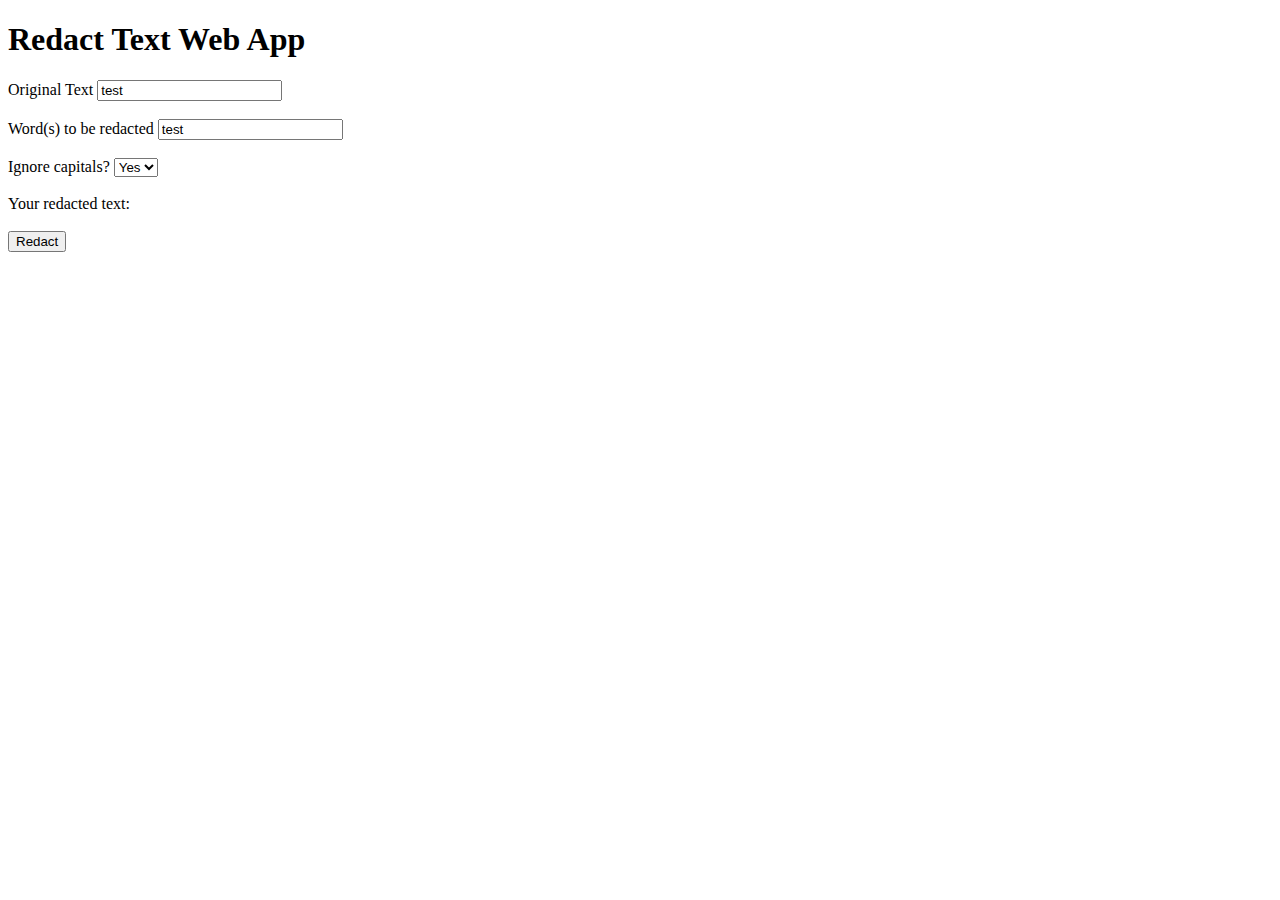
==== index.html @ d6331d07 "barebones" ====
<!DOCTYPE html>
<html lang="en">
<head>
    <meta charset="UTF-8">
    <meta http-equiv="X-UA-Compatible" content="IE=edge">
    <meta name="viewport" content="width=device-width, initial-scale=1.0">
    <title>Redact Tool</title>
    <link rel="stylesheet" href="main.css">
</head>
<body>
    <h1>Redact Text Web App</h1>
    <form>
        <!-- Full Text -->
        <label for="originalText">Original Text</label>
        <input type="text" id="originalText" value="test"></input>
        <br>
        <br>   
        <!-- Text To Redact -->    
        <label for="redactedWords">Word(s) to be redacted</label>
        <input type="text" id="redactedWords" value="test"></input>  
        <!-- Ignore capitals -->
        <br>
        <br>
        <label for="ignoreCapitals">Ignore capitals?</label>
        <select id="ignoreCapitals">
            <option value="yes">Yes</option>
            <option value="no">No</option>
        </select>
        <br>
        <br>
        <label for="textDisplay">Your redacted text:</label>
        <div id="textDisplay"></div>
    </form>
    <br>
    <!-- Word Counter -->
    <button onclick="redact()">Redact</button>
</body>
<script src="main.js"></script>
</html>
---- main.css ----
.lowercase {
    text-transform: lowercase;
}
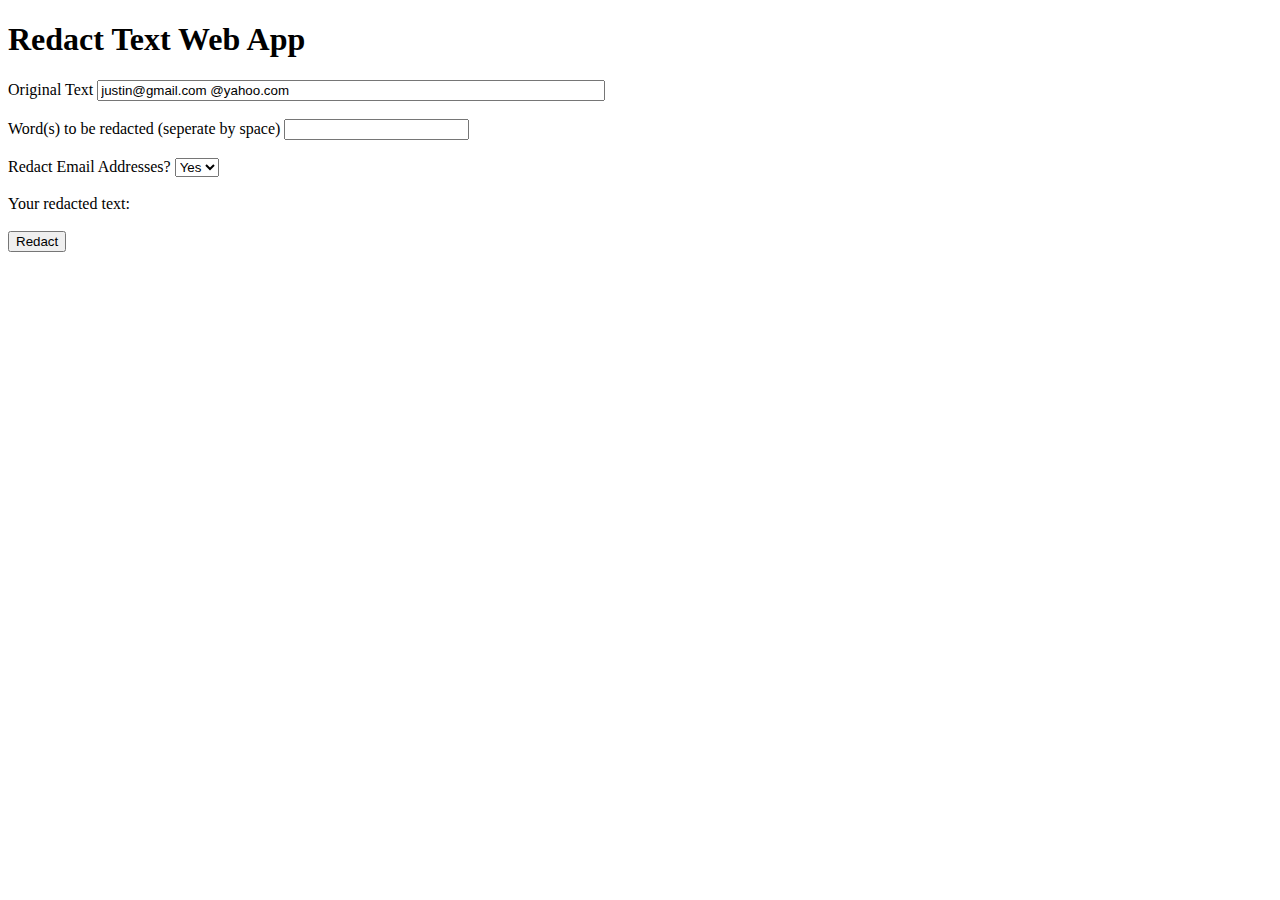
==== commit 80d05efa: "added "redact emails" option" ====
--- a/index.html
+++ b/index.html
@@ -10,21 +10,21 @@
 <body>
     <h1>Redact Text Web App</h1>
     <form>
-        <!-- Full Text -->
+        <!-- Original Text -->
         <label for="originalText">Original Text</label>
-        <input type="text" id="originalText" value="test"></input>
+        <input type="text" id="originalText" value="justin@gmail.com @yahoo.com" style = "width: 500px" ></input>
         <br>
         <br>   
-        <!-- Text To Redact -->    
-        <label for="redactedWords">Word(s) to be redacted</label>
-        <input type="text" id="redactedWords" value="test"></input>  
-        <!-- Ignore capitals -->
+        <!-- Words To Redact -->    
+        <label for="redactedWords">Word(s) to be redacted (seperate by space)</label>
+        <input type="text" id="redactedWords" value=""></input>  
+        <!-- Redact Email Addresses Option -->
         <br>
         <br>
-        <label for="ignoreCapitals">Ignore capitals?</label>
-        <select id="ignoreCapitals">
-            <option value="yes">Yes</option>
-            <option value="no">No</option>
+        <label for="redact-email-addresses">Redact Email Addresses?</label>
+        <select id="redact-email-addresses">
+            <option value="true" selected>Yes</option>
+            <option value="false">No</option>
         </select>
         <br>
         <br>
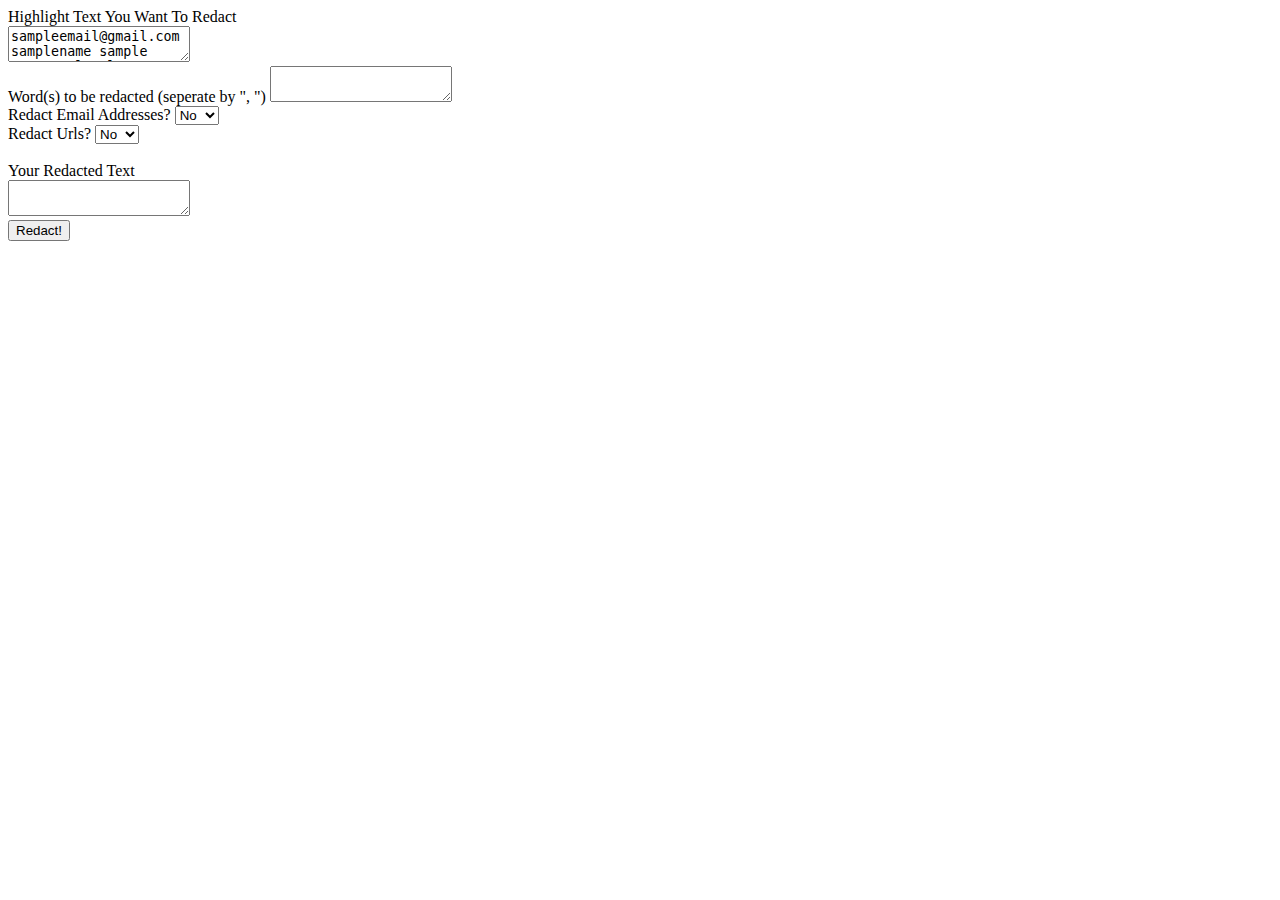
==== commit 6ad6b9a8: "Add files via upload" ====
--- a/index.html
+++ b/index.html
@@ -4,36 +4,49 @@
     <meta charset="UTF-8">
     <meta http-equiv="X-UA-Compatible" content="IE=edge">
     <meta name="viewport" content="width=device-width, initial-scale=1.0">
-    <title>Redact Tool</title>
+    <title>Text Redact Tool</title>
     <link rel="stylesheet" href="main.css">
 </head>
 <body>
-    <h1>Redact Text Web App</h1>
-    <form>
-        <!-- Original Text -->
-        <label for="originalText">Original Text</label>
-        <input type="text" id="originalText" value="justin@gmail.com @yahoo.com" style = "width: 500px" ></input>
-        <br>
-        <br>   
-        <!-- Words To Redact -->    
-        <label for="redactedWords">Word(s) to be redacted (seperate by space)</label>
-        <input type="text" id="redactedWords" value=""></input>  
-        <!-- Redact Email Addresses Option -->
-        <br>
-        <br>
-        <label for="redact-email-addresses">Redact Email Addresses?</label>
-        <select id="redact-email-addresses">
-            <option value="true" selected>Yes</option>
-            <option value="false">No</option>
-        </select>
-        <br>
-        <br>
-        <label for="textDisplay">Your redacted text:</label>
-        <div id="textDisplay"></div>
-    </form>
-    <br>
-    <!-- Word Counter -->
-    <button onclick="redact()">Redact</button>
+    <div id="input">
+        <header>Highlight Text You Want To Redact</header>
+        <!-- <a href="https://www.flaticon.com/free-icons/edit" title="edit icons">Edit icons created by Pixel perfect - Flaticon</a> -->
+        <form id="input-form">
+            <!-- Original Text -->
+            <textarea type="text" id="originalText" value="">sampleemail@gmail.com samplename sample www.sampleurl.com https://anothersampleurl.com http://anothersampleurl.org</textarea>
+            <div id="options">
+                <!-- Words To Redact -->    
+                <label for="redactedWords" id="redactedWordsLabel">Word(s) to be redacted (seperate by ", ")</label>
+                <textarea type="text" id="redactedWords" value="vera"></textarea>     
+                <div id="additional-options">
+                    <!-- Redact Email Addresses Option -->
+                    <div id="redact-email-addresses-container">
+                        <label for="redact-email-addresses">Redact Email Addresses?</label>
+                        <select id="redact-email-addresses">
+                            <option value="true">Yes</option>
+                            <option value="false" selected>No</option>
+                        </select>    
+                    </div>
+                    <!-- Redact URLs Option -->
+                    <div id="redact-urls-container">
+                    <label for="redact-urls">Redact Urls?</label>
+                    <select name="" id="redact-urls">
+                        <option value="true">Yes</option>
+                        <option value="false" selected>No</option>
+                    </select>
+                    </div>
+                </div>
+            </div>
+            <br>
+        </form>
+    </div>
+    <div id="output">
+        <header>Your Redacted Text</header>
+        <textarea id="textDisplay"></textarea>
+        <div id="redact-container">
+            <button onclick="redact()" id="redact">Redact!</button>
+        </div>
+    </div>
 </body>
-<script src="main.js"></script>
+    <script src="main.js"></script>
 </html>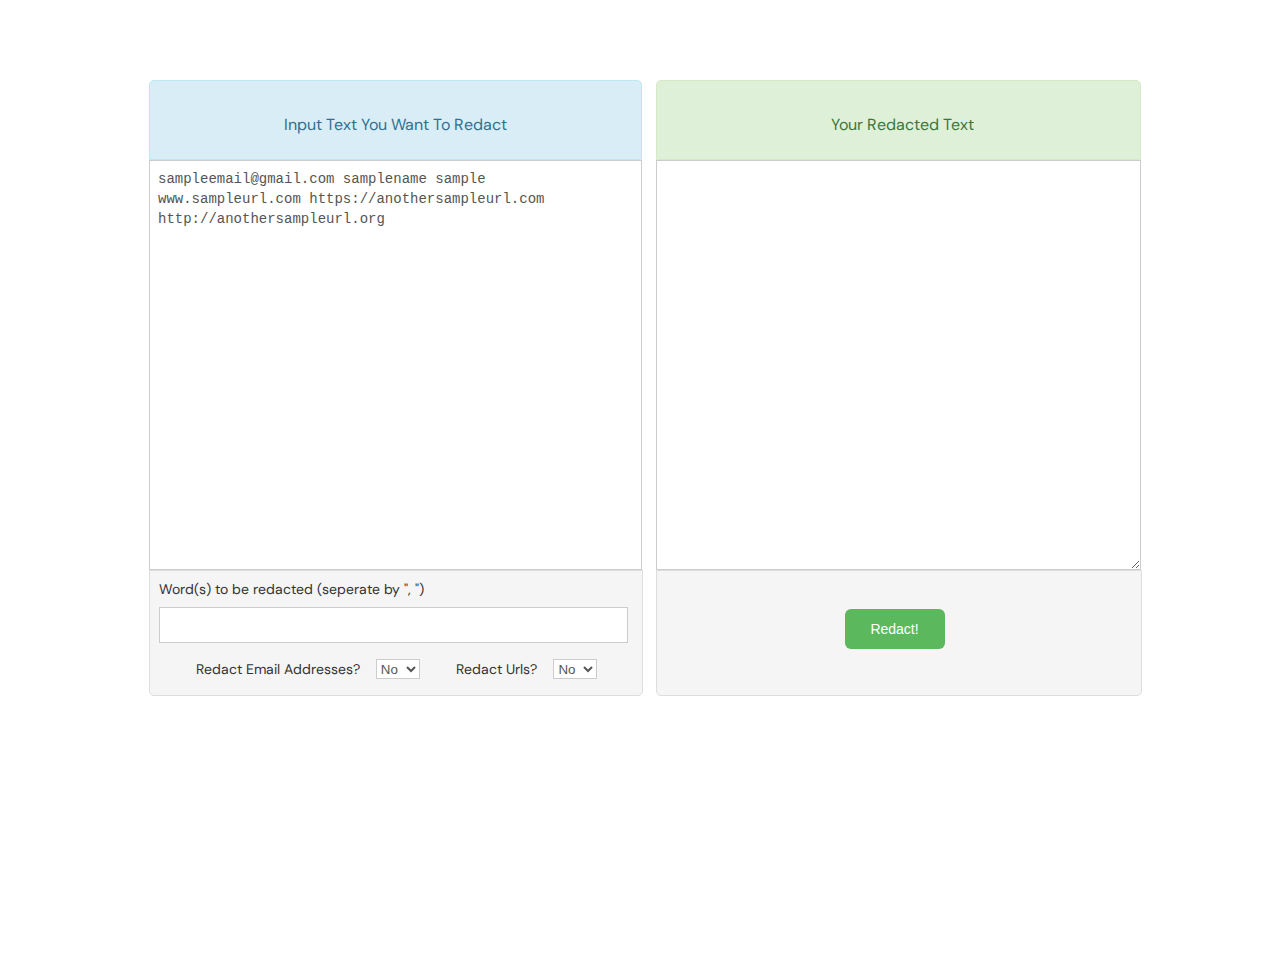
==== commit aa37e438: "Update index.html" ====
--- a/index.html
+++ b/index.html
@@ -9,7 +9,7 @@
 </head>
 <body>
     <div id="input">
-        <header>Highlight Text You Want To Redact</header>
+        <header>Input Text You Want To Redact</header>
         <!-- <a href="https://www.flaticon.com/free-icons/edit" title="edit icons">Edit icons created by Pixel perfect - Flaticon</a> -->
         <form id="input-form">
             <!-- Original Text -->
@@ -49,4 +49,4 @@
     </div>
 </body>
     <script src="main.js"></script>
-</html>+</html>
--- a/main.css
+++ b/main.css
@@ -0,0 +1,212 @@
+/* ! Global  */
+@import url('https://fonts.googleapis.com/css2?family=DM+Sans:wght@400;700&display=swap');
+* {
+    margin: 0;
+    padding: 0;
+    border: 0;
+}
+html {
+    box-sizing: border-box;
+}
+label {
+    font-size: 14px;
+}
+/* ? Body Grid */
+body {
+    font-family: "DM Sans", sans-serif; 
+    min-height: 100vh;
+    width: 100%;
+    display: flex;
+    flex-direction: row;
+    justify-content: center;
+    margin-top: 5rem;
+    gap: 2rem;
+    word-wrap: break-word;
+}
+/* ? Input */
+#input {
+    width: 475px;
+    height: 300px;
+}
+#input img {
+    width: 25px;
+    height: 25px;
+    border: 1px solid #31708f;
+    border-radius: 5px;
+    padding: 5px;
+}
+#input header {
+    display: flex;
+    justify-content: space-evenly;
+    align-items: center;
+    border-top-left-radius: 5px;
+    border-top-right-radius: 5px;
+    width: 100%;
+    height: 70px;
+    background-color: #d9edf7;
+    border: #bce8f1 1.5px solid;
+    color: #31708f;
+    padding-left: 0.5rem;
+    padding-right: 0.5rem;
+    padding-top: 0.5rem;
+}
+#originalText {
+    width: 100%;
+    height: 400px;
+    resize: none;
+    font-size: 14px;
+    line-height: 1.42857143;
+    color: #555;
+    background-color: #fff;
+    background-image: none;
+    border: 1.5px solid #ccc;
+    padding-left: 0.5rem;
+    padding-right: 0.5rem;
+    padding-top: 0.5rem;
+}
+#originalText:focus { 
+    outline: none;
+    border-color: #9ecaed;
+    box-shadow: 0 0 1px #9ecaed;
+    transition: all 0.1s ease-in-out;
+}
+label {
+    font-size: 14px;
+}
+#input-form {
+    display:flex;
+    flex-direction: column;
+}
+/* Options */
+#options {
+    width: 100%;
+    height: 100px;
+    background-color: #f5f5f5;
+    border: 1px solid #ddd;
+    border-bottom-right-radius: 5px;
+    border-bottom-left-radius: 5px;
+    padding-left: 0.57rem;
+    padding-right: 0.5rem;
+    padding-top: 0.5rem;
+    font-size: 14px;
+    line-height: 1.42857143;
+    color: #333;
+    padding-bottom: 1rem;
+}
+#redactedWords {
+    display: block;
+    width: 95%;
+    height: 1.5em;
+    resize: none;
+    font-size: 12px;
+    line-height: 1.42857143;
+    color: #555;
+    background-color: #fff;
+    background-image: none;
+    border: 1.5px solid #ccc;
+    padding: 0.5rem;
+    word-wrap: break-word;
+    margin-bottom: 1rem;
+    margin-top: 0.5rem;
+}
+#additional-options {
+    display: flex;
+    flex-direction: row;
+    justify-content: space-evenly;
+}
+#redact-email-addresses-container {
+    display:flex;
+    gap: 1rem;
+}
+#redact-email-addresses {
+    color: #555;
+    background-color: #fff;
+    background-image: none;
+    border: 1.5px solid #ccc;
+}
+#redact-urls-container {
+    display:flex;
+    gap: 1rem;
+}
+#redact-urls {
+    color: #555;
+    background-color: #fff;
+    background-image: none;
+    border: 1.5px solid #ccc;
+}
+/* ? Output */
+#output {
+    width: 475px;
+    height: 100%;
+    display: flex;
+    flex-direction: column;
+}
+#output header {
+    display: flex;
+    justify-content: space-evenly;
+    align-items: center;
+    border-top-left-radius: 5px;
+    border-top-right-radius: 5px;
+    width: 100%;
+    height: 70px;
+    color: #3c763d;
+    background-color: #dff0d8;
+    border: #d6e9c6 1.5px solid;
+    padding-left: 0.5rem;
+    padding-top: 0.5rem;
+}
+#textDisplay {
+    width: 100%;
+    height: 400px;
+    font-size: 14px;
+    line-height: 1.42857143;
+    color: #555;
+    background-color: #fff;
+    background-image: none;
+    border: 1.5px solid #ccc;
+    padding-left: 0.5rem;
+    padding-top: 0.5rem;
+}
+#textDisplay:focus { 
+    outline: none;
+    border-color: hsla(121, 33%, 35%, 0.5);
+    box-shadow: 0 0 1px #3c763d;
+    transition: all 0.1s ease-in-out;
+}
+/* ? Redact */
+#redact-container {
+    width: 100%;
+    height: 100px;
+    background-color: #f5f5f5;
+    border: 1px solid #ddd;
+    border-bottom-right-radius: 5px;
+    border-bottom-left-radius: 5px;
+    padding-right: 0.57rem;
+    padding-top: 0.5rem;
+    font-size: 14px;
+    line-height: 1.42857143;
+    color: #333;
+    padding-bottom: 1rem;
+    display: flex;
+    justify-content: center;
+    align-items: center;
+}
+#redact {
+    width: 100px;
+    height: 40px;
+    padding: 10px 16px;
+    font-size: 18px;
+    line-height: 1.3333333;
+    border-radius: 6px;
+    color: #fff;
+    background-color: #5cb85c;
+    border-color: #4cae4c;
+    font-size: 14px;    
+}
+#redact:hover {
+    opacity: 0.8;
+}
+#redact:active {
+    opacity: 1;
+}
+
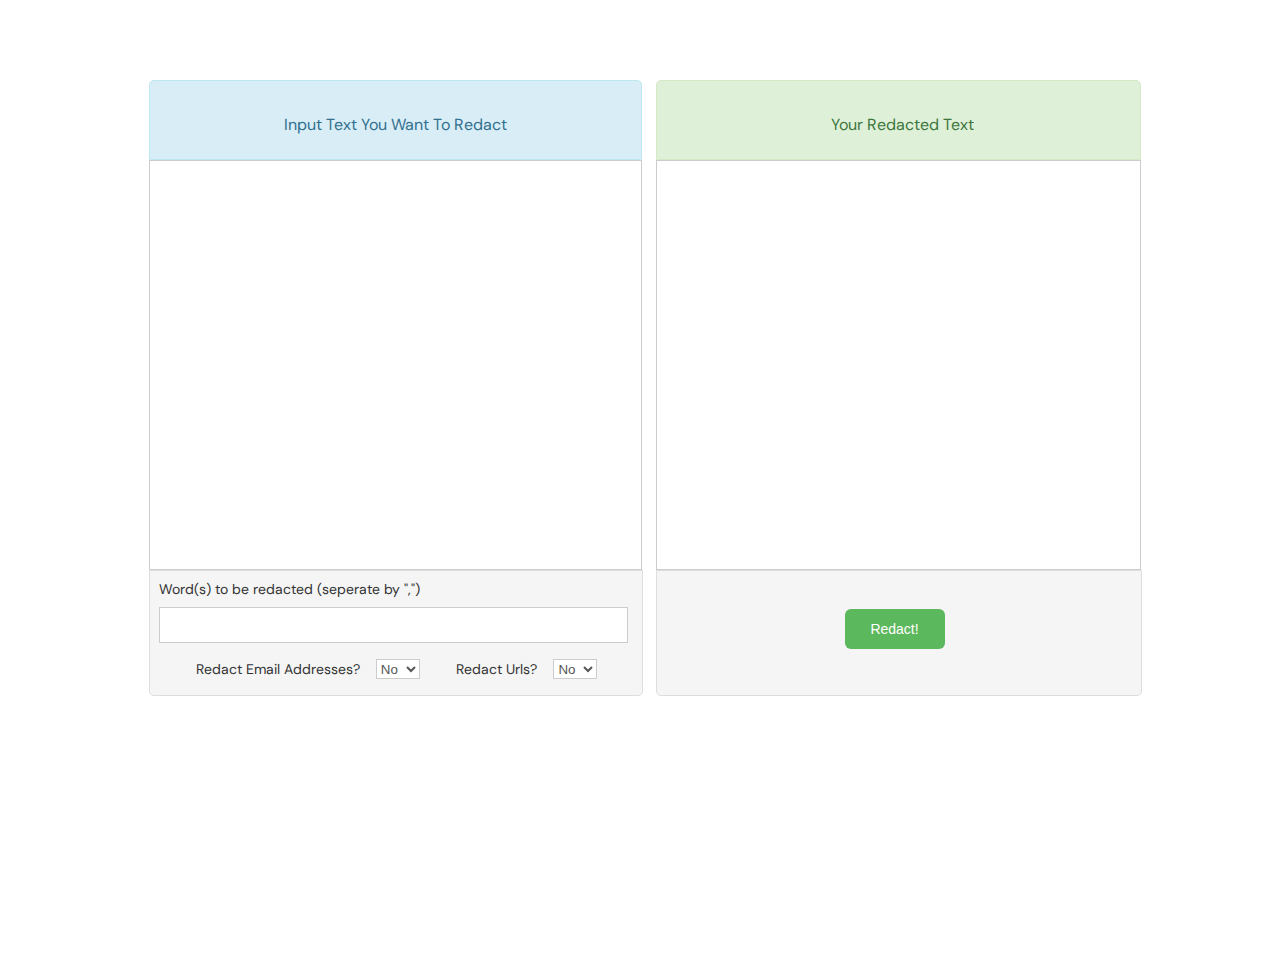
==== commit 3303b6c6: "Add files via upload" ====
--- a/index.html
+++ b/index.html
@@ -10,13 +10,12 @@
 <body>
     <div id="input">
         <header>Input Text You Want To Redact</header>
-        <!-- <a href="https://www.flaticon.com/free-icons/edit" title="edit icons">Edit icons created by Pixel perfect - Flaticon</a> -->
         <form id="input-form">
             <!-- Original Text -->
-            <textarea type="text" id="originalText" value="">sampleemail@gmail.com samplename sample www.sampleurl.com https://anothersampleurl.com http://anothersampleurl.org</textarea>
+            <textarea type="text" id="originalText" value=""></textarea>
             <div id="options">
                 <!-- Words To Redact -->    
-                <label for="redactedWords" id="redactedWordsLabel">Word(s) to be redacted (seperate by ", ")</label>
+                <label for="redactedWords" id="redactedWordsLabel">Word(s) to be redacted (seperate by ",")</label>
                 <textarea type="text" id="redactedWords" value="vera"></textarea>     
                 <div id="additional-options">
                     <!-- Redact Email Addresses Option -->
@@ -49,4 +48,4 @@
     </div>
 </body>
     <script src="main.js"></script>
-</html>
+</html>--- a/main.css
+++ b/main.css
@@ -166,6 +166,7 @@
     border: 1.5px solid #ccc;
     padding-left: 0.5rem;
     padding-top: 0.5rem;
+    resize: none;
 }
 #textDisplay:focus { 
     outline: none;
